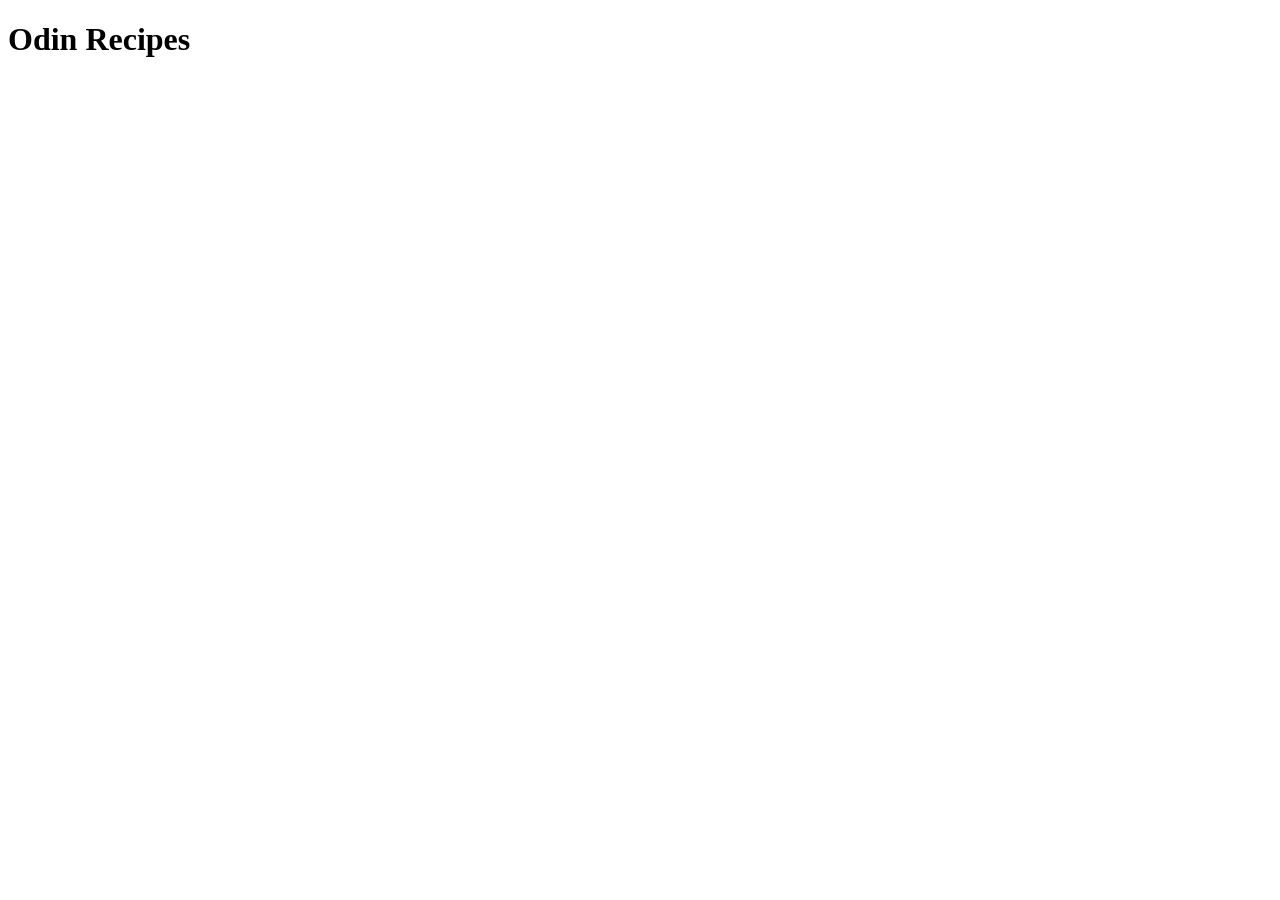
==== index.html @ 7ee0c5cd "Add index.html recipes folder and 3 more recipes" ====
<!DOCTYPE html>
<html lang="en">
<head>
    <meta charset="UTF-8">
    <meta name="viewport" content="width=device-width, initial-scale=1.0">
    <title>Document</title>
</head>
<body>

    <h1>Odin Recipes</h1>
    
</body>
</html>
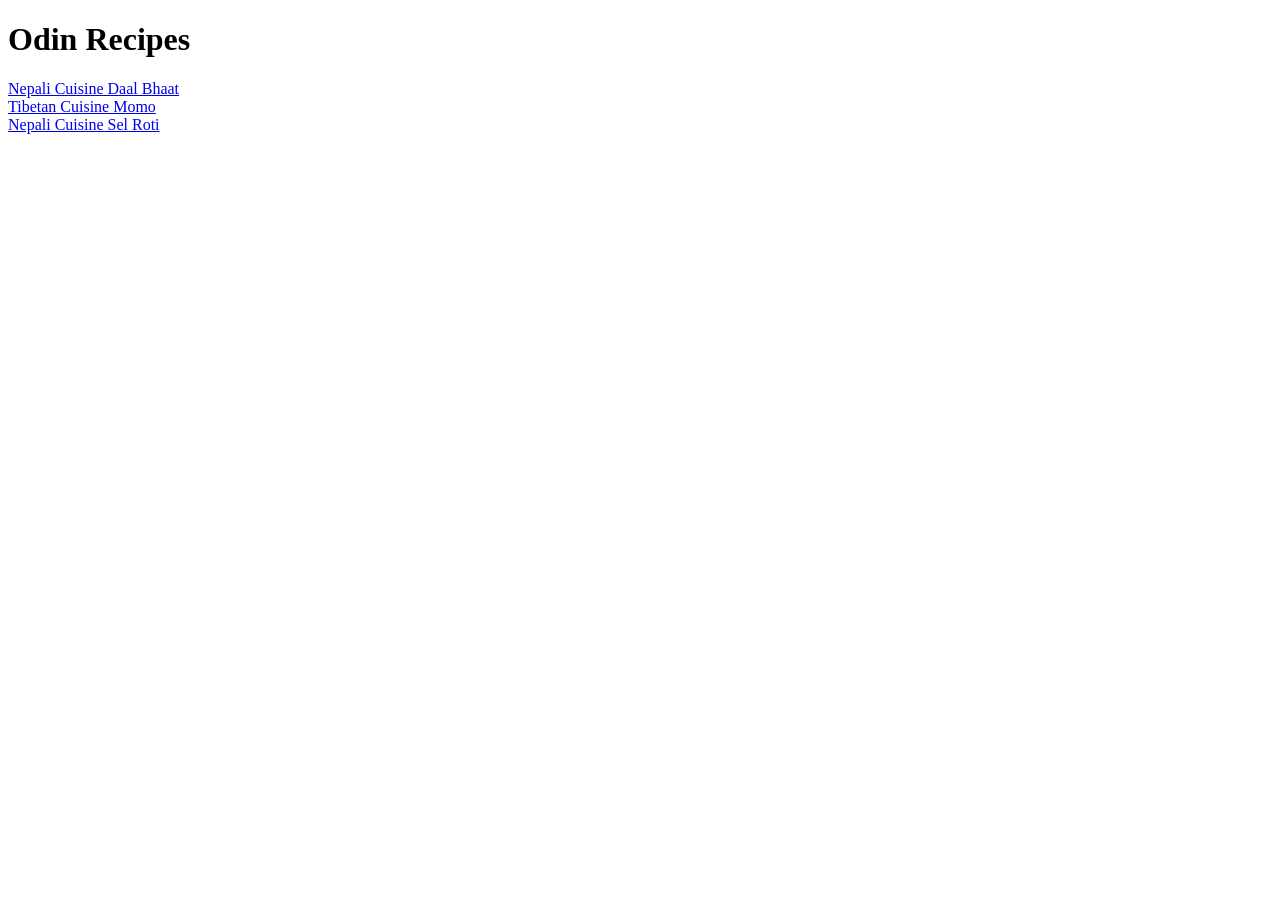
==== commit 3719c283: "Add all recipes link to index.html" ====
--- a/index.html
+++ b/index.html
@@ -9,5 +9,10 @@
 
     <h1>Odin Recipes</h1>
     
+    <a href="./recipes/daalbhaat.html">Nepali Cuisine Daal Bhaat</a>
+    <br>
+    <a href="./recipes/momo.html">Tibetan Cuisine Momo</a>
+    <br>
+    <a href="./recipes/selroti.html">Nepali Cuisine Sel Roti</a>
 </body>
 </html>
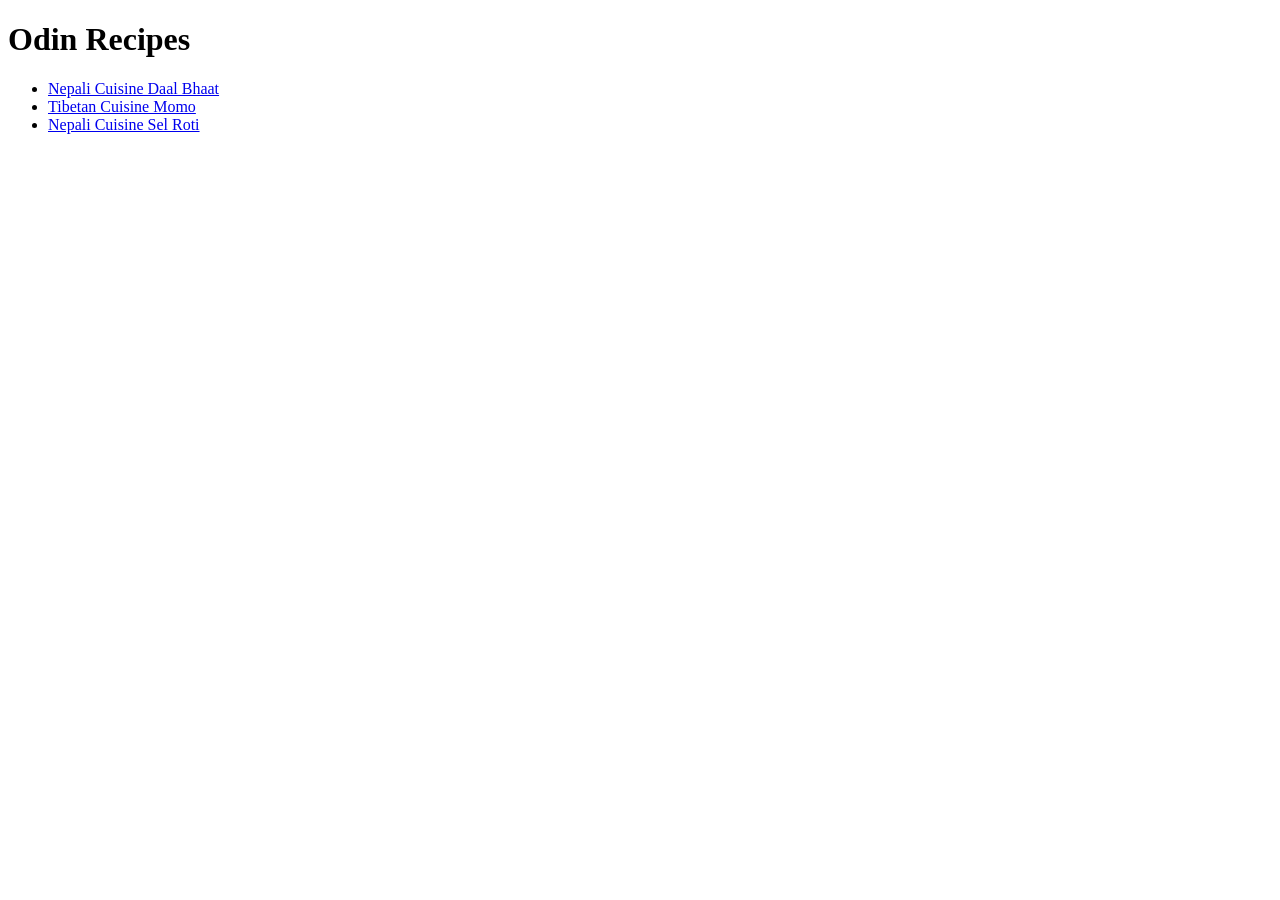
==== commit a0d941eb: "Add recipes link within unordered list so they goes to new line and remove break element" ====
--- a/index.html
+++ b/index.html
@@ -8,11 +8,11 @@
 <body>
 
     <h1>Odin Recipes</h1>
+    <ul>
+        <li><a href="./recipes/daalbhaat.html">Nepali Cuisine Daal Bhaat</a></li>
+    <li><a href="./recipes/momo.html">Tibetan Cuisine Momo</a></li>
+    <li><a href="./recipes/selroti.html">Nepali Cuisine Sel Roti</a></li>
     
-    <a href="./recipes/daalbhaat.html">Nepali Cuisine Daal Bhaat</a>
-    <br>
-    <a href="./recipes/momo.html">Tibetan Cuisine Momo</a>
-    <br>
-    <a href="./recipes/selroti.html">Nepali Cuisine Sel Roti</a>
+    </ul>
 </body>
 </html>
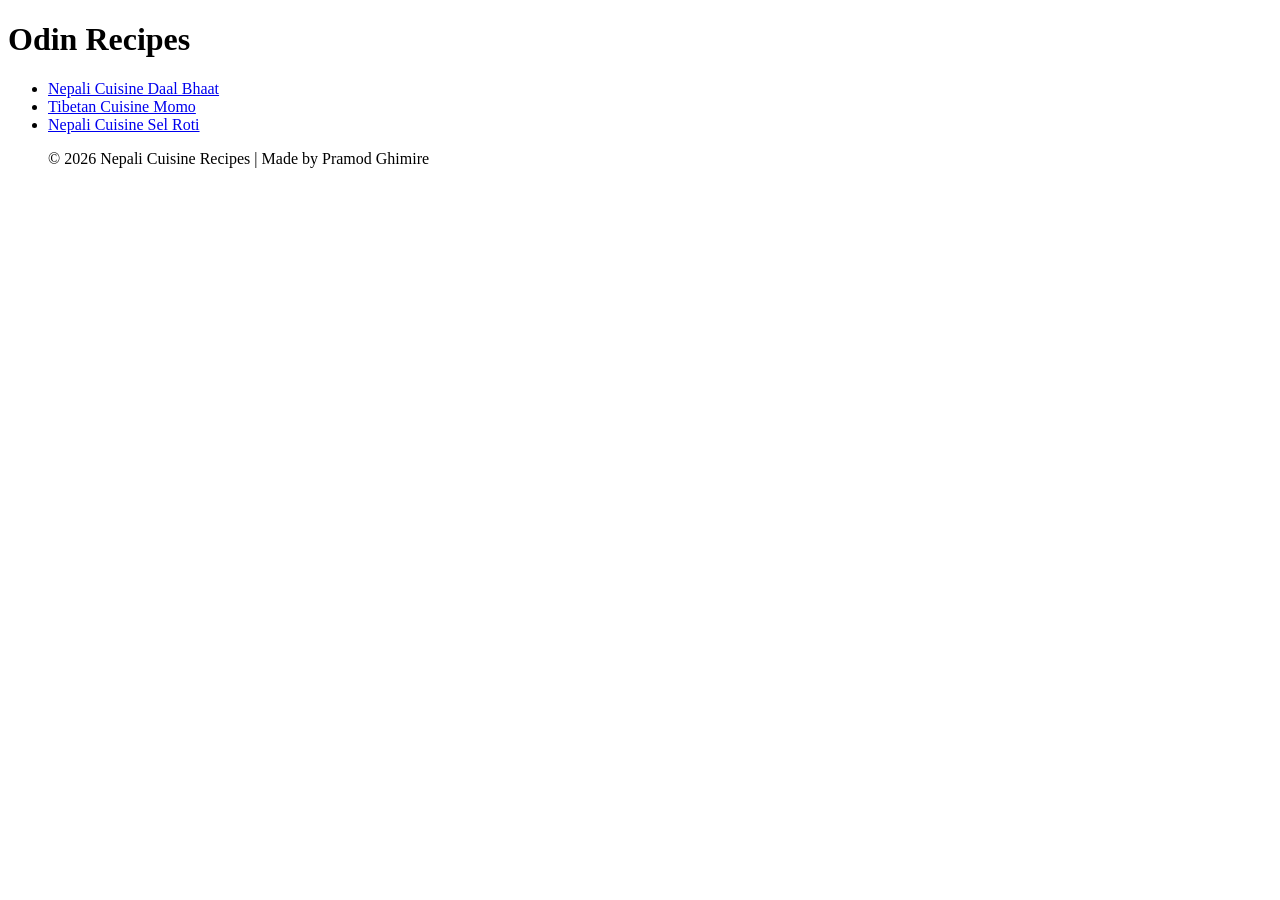
==== commit 62e651c2: "Add a footer to all pages for consistent looks" ====
--- a/index.html
+++ b/index.html
@@ -12,6 +12,10 @@
         <li><a href="./recipes/daalbhaat.html">Nepali Cuisine Daal Bhaat</a></li>
     <li><a href="./recipes/momo.html">Tibetan Cuisine Momo</a></li>
     <li><a href="./recipes/selroti.html">Nepali Cuisine Sel Roti</a></li>
+
+    <footer>
+  <p>© 2026 Nepali Cuisine Recipes | Made by Pramod Ghimire</p>
+</footer>
     
     </ul>
 </body>
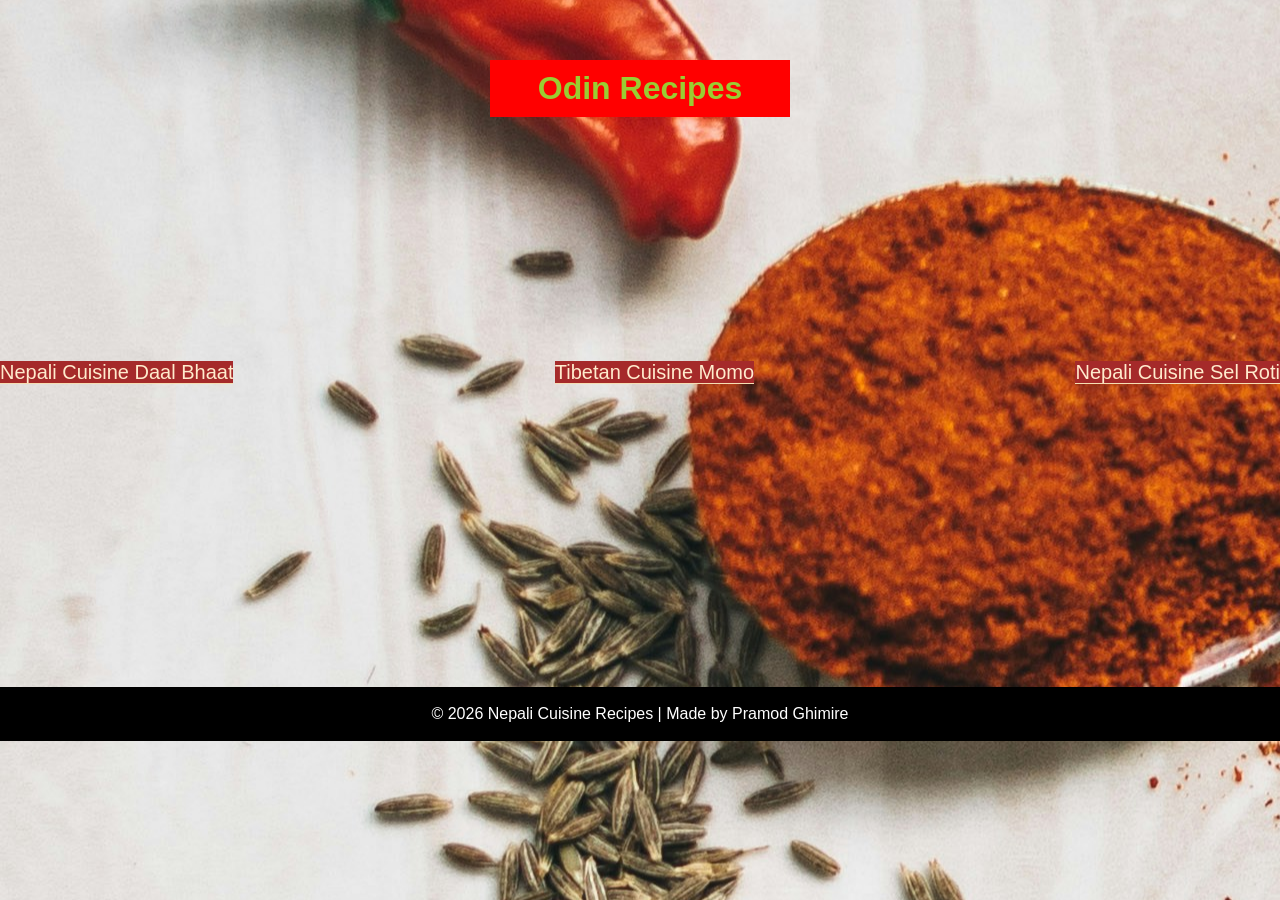
==== commit eabba925: "Add some basic style" ====
--- a/index.html
+++ b/index.html
@@ -3,20 +3,19 @@
 <head>
     <meta charset="UTF-8">
     <meta name="viewport" content="width=device-width, initial-scale=1.0">
-    <title>Document</title>
+    <link rel="stylesheet" href="./CSS/style.css">
+    <title>Odin-recipes</title>
 </head>
 <body>
 
-    <h1>Odin Recipes</h1>
-    <ul>
-        <li><a href="./recipes/daalbhaat.html">Nepali Cuisine Daal Bhaat</a></li>
-    <li><a href="./recipes/momo.html">Tibetan Cuisine Momo</a></li>
-    <li><a href="./recipes/selroti.html">Nepali Cuisine Sel Roti</a></li>
-
+ <h1 class="heading">Odin Recipes</h1>
+<ul class="container">
+    <li class="item1"><a href="./recipes/daalbhaat.html" target="_blank">Nepali Cuisine Daal Bhaat</a></li>
+    <li class="item2"><a href="./recipes/momo.html" target="_blank">Tibetan Cuisine Momo</a></li>
+    <li class="item3"><a href="./recipes/selroti.html" target="_blank">Nepali Cuisine Sel Roti</a></li>
+</ul>
     <footer>
-  <p>© 2026 Nepali Cuisine Recipes | Made by Pramod Ghimire</p>
+  <p>&copy; 2026 Nepali Cuisine Recipes | Made by Pramod Ghimire</p>
 </footer>
-    
-    </ul>
 </body>
-</html>+</html>
--- a/CSS/style.css
+++ b/CSS/style.css
@@ -0,0 +1,59 @@
+* {
+    margin: 0;
+    padding: 0;
+    box-sizing: border-box;
+
+}
+
+body {
+    font-family: "Helvetica neue", Helvetica, sans-serif;
+    background-image: url("../images/background.jpg");
+    background-repeat: no-repeat;
+    background-attachment: fixed;
+    background-position: 0%;
+}
+
+.heading {
+    color:yellowgreen;
+    background-color: red;
+    width: 300px;
+    margin:auto;
+    position: relative;
+    top: 60px;
+    padding: 10px;
+    text-align: center;
+
+}
+
+.container {
+    height: 70vh;
+    display:flex;
+    justify-content: center;
+    align-items:center;
+    justify-content: space-between;
+}
+
+li{
+    list-style-type: none;
+    background-color: wheat;
+    
+}
+
+footer {
+    text-align: center;
+    position:relative;
+    bottom: 0px;
+    background-color: black;
+    color: white;
+    padding:18px;
+    text-align:center;
+
+}
+ a {
+    text-decoration: none;
+    background-color: brown;
+    color: blanchedalmond;
+    font-size: 20px;
+    font-weight: 500;
+ }
+
